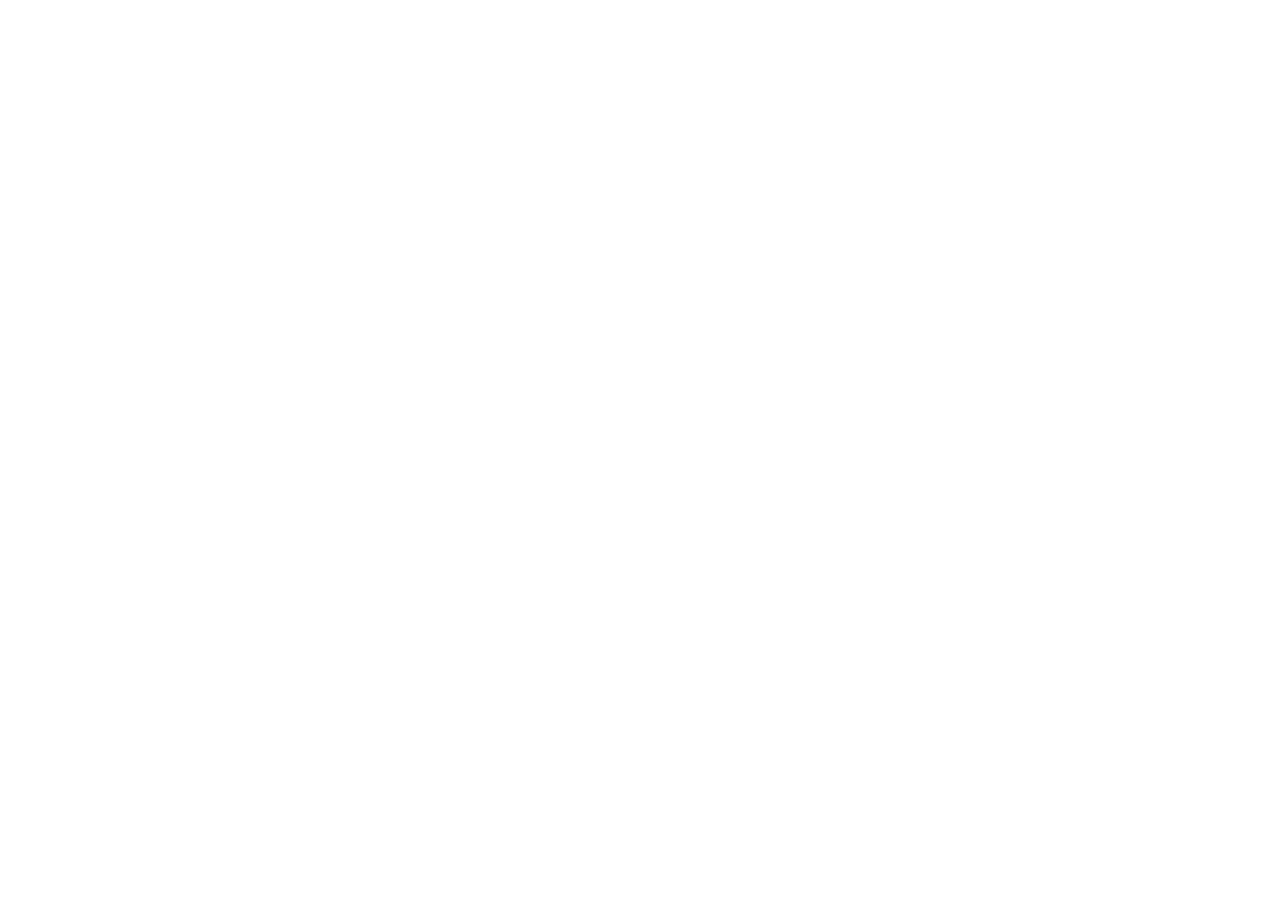
==== index.html @ c59224be "inicio del proyecto" ====
<!DOCTYPE html>
<html>
	<head>
		<title></title>
		<meta charset="utf-8">
		<meta name="autor" content="JP">
		<link rel="stylesheet" type="text/css" href="style.css">
		<script src="https://ajax.googleapis.com/ajax/libs/jquery/3.2.1/jquery.min.js"></script>
		<title>COVID-19</title>
	</head>
	<body>
		
	</body>
</html>
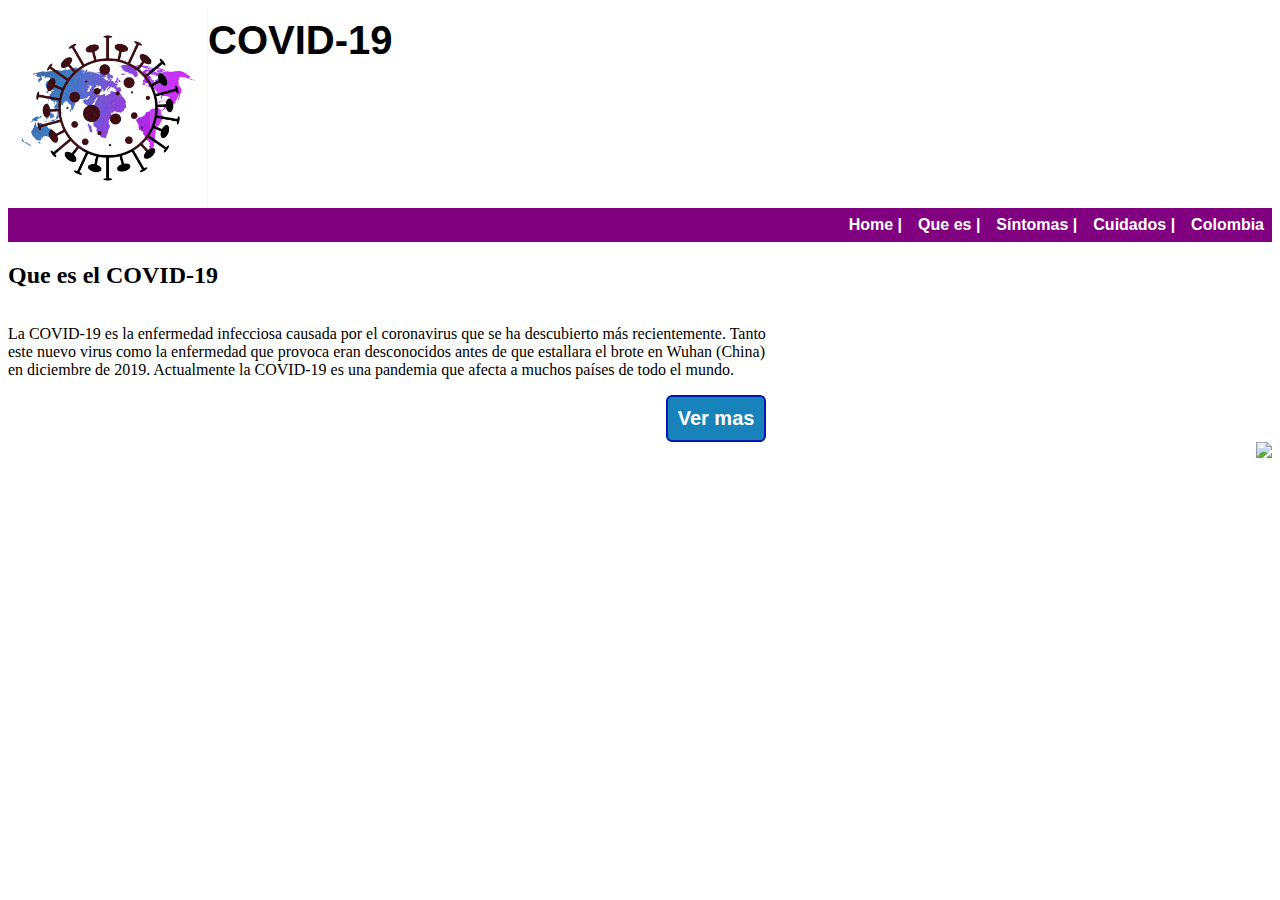
==== commit 540df06b: "cabecera,menu y que es" ====
--- a/index.html
+++ b/index.html
@@ -4,11 +4,32 @@
 		<title></title>
 		<meta charset="utf-8">
 		<meta name="autor" content="JP">
-		<link rel="stylesheet" type="text/css" href="style.css">
+		<meta name="viewport" content="width=device-width, initial-scale=1.0">
+		<link rel="stylesheet" type="text/css" href="css/style.css">
 		<script src="https://ajax.googleapis.com/ajax/libs/jquery/3.2.1/jquery.min.js"></script>
 		<title>COVID-19</title>
 	</head>
 	<body>
-		
+		<header>
+			<img src="img/hiclipart.com.png">
+			<h1>COVID-19</h1>
+		</header>
+		<nav>
+			<ul>
+				<li><a href="#">Colombia</a></li>
+				<li><a href="#">Cuidados  |</a></li>
+				<li><a href="#">Síntomas  |</a></li>
+				<li><a href="#">Que es  |</a></li>
+				<li><a href="#">Home  |</a></li>
+			</ul>
+		</nav>
+		<section>
+			<h2>Que es el COVID-19</h2>
+			<div class="contenedor">
+				<p>La COVID-19 es la enfermedad infecciosa causada por el coronavirus que se ha descubierto más recientemente. Tanto este nuevo virus como la enfermedad que provoca eran desconocidos antes de que estallara el brote en Wuhan (China) en diciembre de 2019. Actualmente la COVID-19 es una pandemia que afecta a muchos países de todo el mundo.</p>
+				<button>Ver mas</button>
+			</div>
+			<img src="https://www.sociedadcirugiaocular.com/images/img-coronavirus-covid19.jpg">
+		</section>
 	</body>
 </html>--- a/css/style.css
+++ b/css/style.css
@@ -0,0 +1,68 @@
+/* Extra small devices (phones, 600px and down) */
+@media only screen and (max-width: 600px) {
+	
+}
+
+/* Small devices (portrait tablets and large phones, 600px and up) */
+@media only screen and (min-width: 600px) {
+	header{
+		overflow: auto;
+	}
+	header img{
+		float:left;
+		max-width: 200px;
+		max-height: 200px;
+	}
+	header h1{
+		margin: auto;
+  		padding: 10px;
+		font-family: Arial, Helvetica, sans-serif;
+		font-size: 40px;
+	}
+	nav{
+		background-color: purple;
+		list-style-type: none;
+	    margin: 0;
+	    padding: 0;
+	    overflow: hidden;
+	}
+	nav ul li a{
+		display: block;
+  		padding: 8px;
+		text-decoration: none;
+		color: white;
+		font-family: Arial, Helvetica, sans-serif;
+		font-weight: bold;
+	}
+	nav ul li{
+		float: right;
+	}
+	nav ul {
+	  list-style-type: none;
+	  margin: 0;
+	  padding: 0;
+	}
+	.contenedor{
+		overflow: auto;
+		width: 60%;
+	}
+	section img{
+		float:right;
+	}
+	button{
+		text-decoration: none;
+		padding: 10px;
+		font-weight: 600;
+	    font-size: 20px;
+	    color: #ffffff;
+	    background-color: #1883ba;
+	    border-radius: 6px;
+	    border: 2px solid #0016b0;
+	    float:right;
+	}
+}
+
+/* Medium devices (landscape tablets, 768px and up) */
+@media only screen and (min-width: 768px) {
+
+} 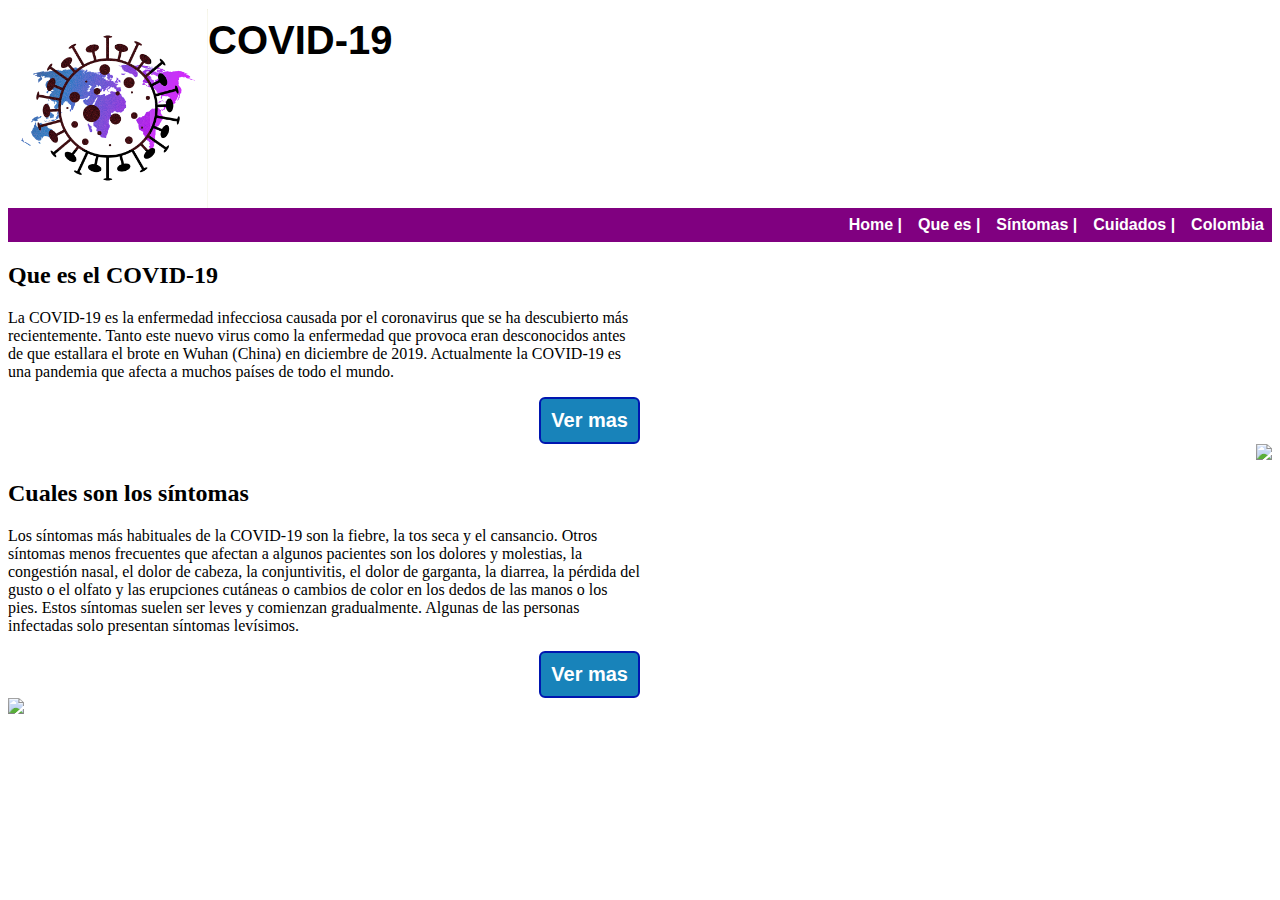
==== commit c259afe2: "sintomas y cuidados" ====
--- a/index.html
+++ b/index.html
@@ -24,12 +24,22 @@
 			</ul>
 		</nav>
 		<section>
-			<h2>Que es el COVID-19</h2>
-			<div class="contenedor">
-				<p>La COVID-19 es la enfermedad infecciosa causada por el coronavirus que se ha descubierto más recientemente. Tanto este nuevo virus como la enfermedad que provoca eran desconocidos antes de que estallara el brote en Wuhan (China) en diciembre de 2019. Actualmente la COVID-19 es una pandemia que afecta a muchos países de todo el mundo.</p>
-				<button>Ver mas</button>
+			<div class="que-es">
+				<div class="contenedor">
+					<h2>Que es el COVID-19</h2>
+					<p>La COVID-19 es la enfermedad infecciosa causada por el coronavirus que se ha descubierto más recientemente. Tanto este nuevo virus como la enfermedad que provoca eran desconocidos antes de que estallara el brote en Wuhan (China) en diciembre de 2019. Actualmente la COVID-19 es una pandemia que afecta a muchos países de todo el mundo.</p>
+					<button>Ver mas</button>
+				</div>
+				<img src="https://www.sociedadcirugiaocular.com/images/img-coronavirus-covid19.jpg">
 			</div>
-			<img src="https://www.sociedadcirugiaocular.com/images/img-coronavirus-covid19.jpg">
+			<div class="sintomas">
+				<div class="contenedor">
+					<h2>Cuales son los síntomas</h2>
+					<p>Los síntomas más habituales de la COVID-19 son la fiebre, la tos seca y el cansancio. Otros síntomas menos frecuentes que afectan a algunos pacientes son los dolores y molestias, la congestión nasal, el dolor de cabeza, la conjuntivitis, el dolor de garganta, la diarrea, la pérdida del gusto o el olfato y las erupciones cutáneas o cambios de color en los dedos de las manos o los pies. Estos síntomas suelen ser leves y comienzan gradualmente. Algunas de las personas infectadas solo presentan síntomas levísimos.</p>
+					<button>Ver mas</button>
+				</div>
+				<img src="https://www.65ymas.com/uploads/s1/41/61/97/bigstock-lung-virus-infection-and-coron-350084953.jpeg">
+			</div>
 		</section>
 	</body>
 </html>--- a/css/style.css
+++ b/css/style.css
@@ -15,6 +15,7 @@
 	}
 	header h1{
 		margin: auto;
+  		
   		padding: 10px;
 		font-family: Arial, Helvetica, sans-serif;
 		font-size: 40px;
@@ -42,11 +43,18 @@
 	  margin: 0;
 	  padding: 0;
 	}
+	section img{
+		max-width: 600px;
+		max-height: 300px;
+	}
 	.contenedor{
 		overflow: auto;
-		width: 60%;
+		width: 50%;
 	}
-	section img{
+	.que-es{
+		overflow: auto;
+	}
+	section .que-es img{
 		float:right;
 	}
 	button{
@@ -60,6 +68,9 @@
 	    border: 2px solid #0016b0;
 	    float:right;
 	}
+	.sintomas img{
+		float: left;
+	}
 }
 
 /* Medium devices (landscape tablets, 768px and up) */
